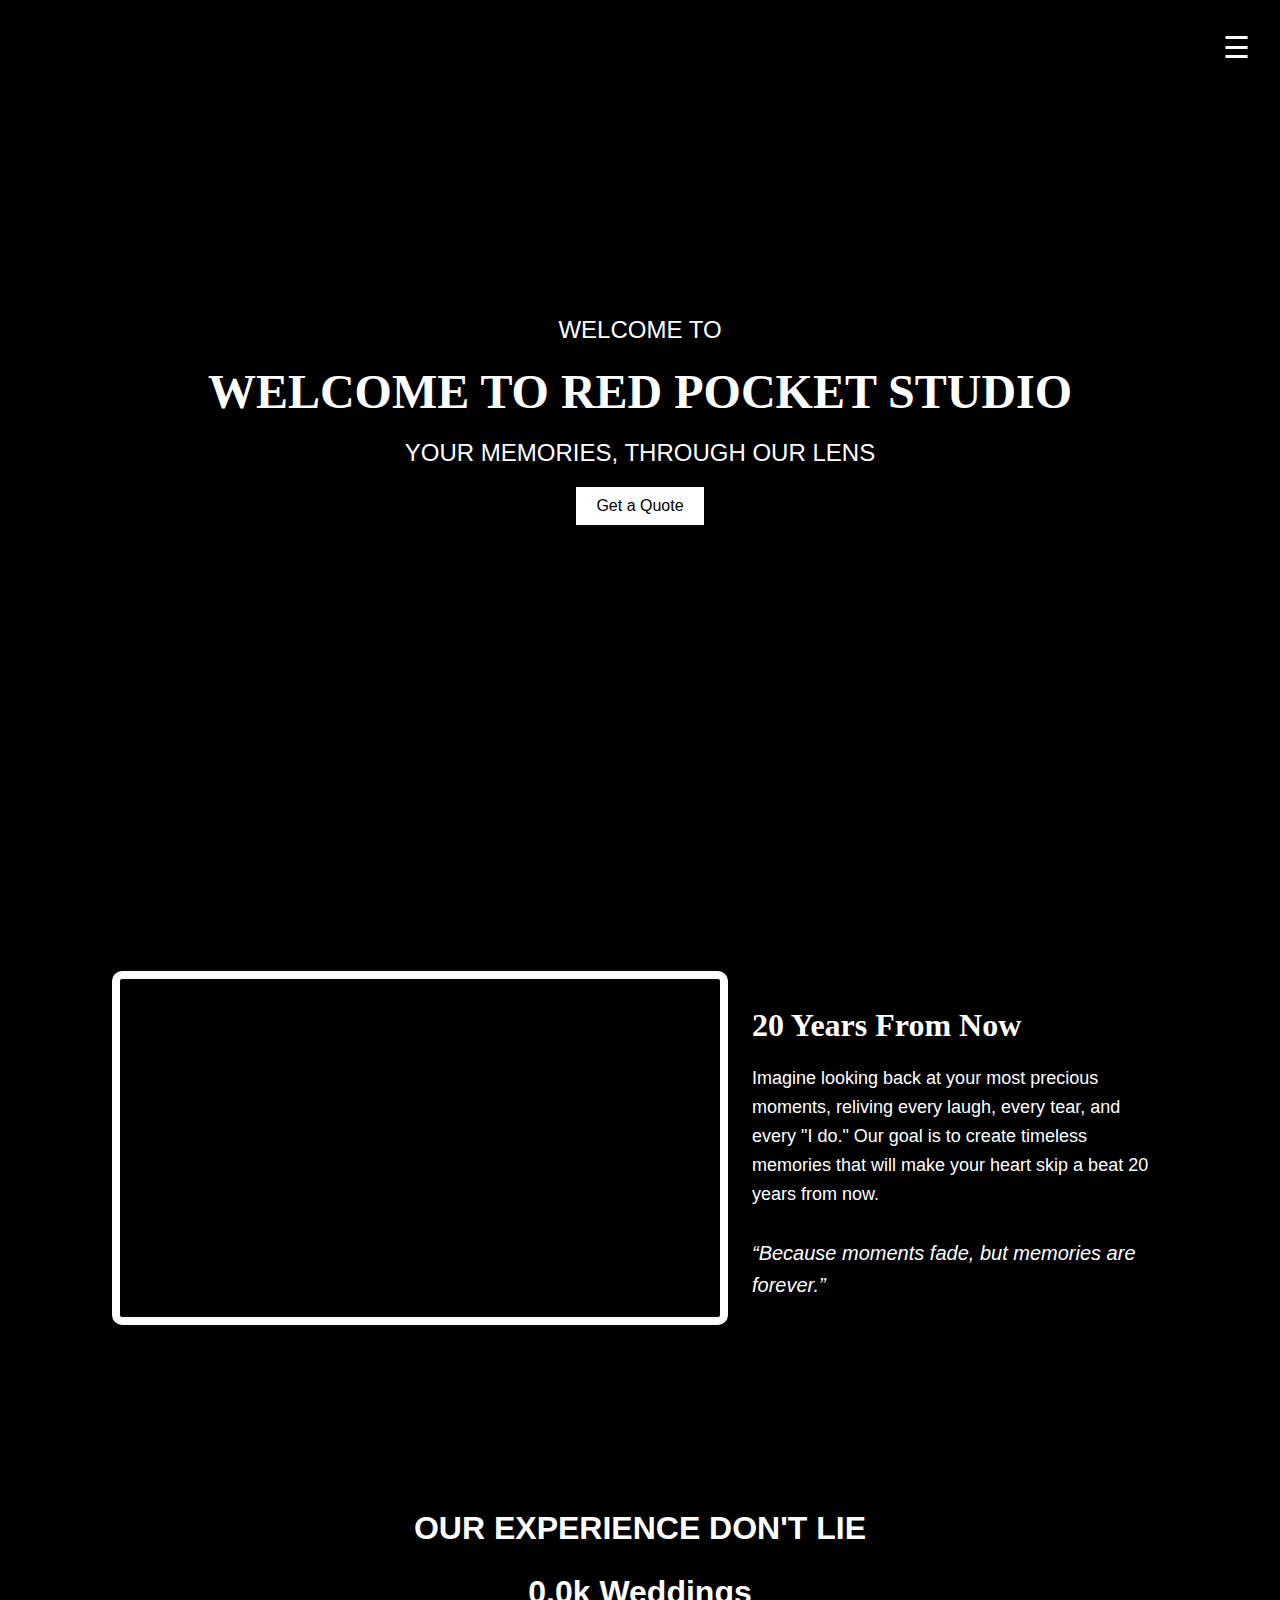
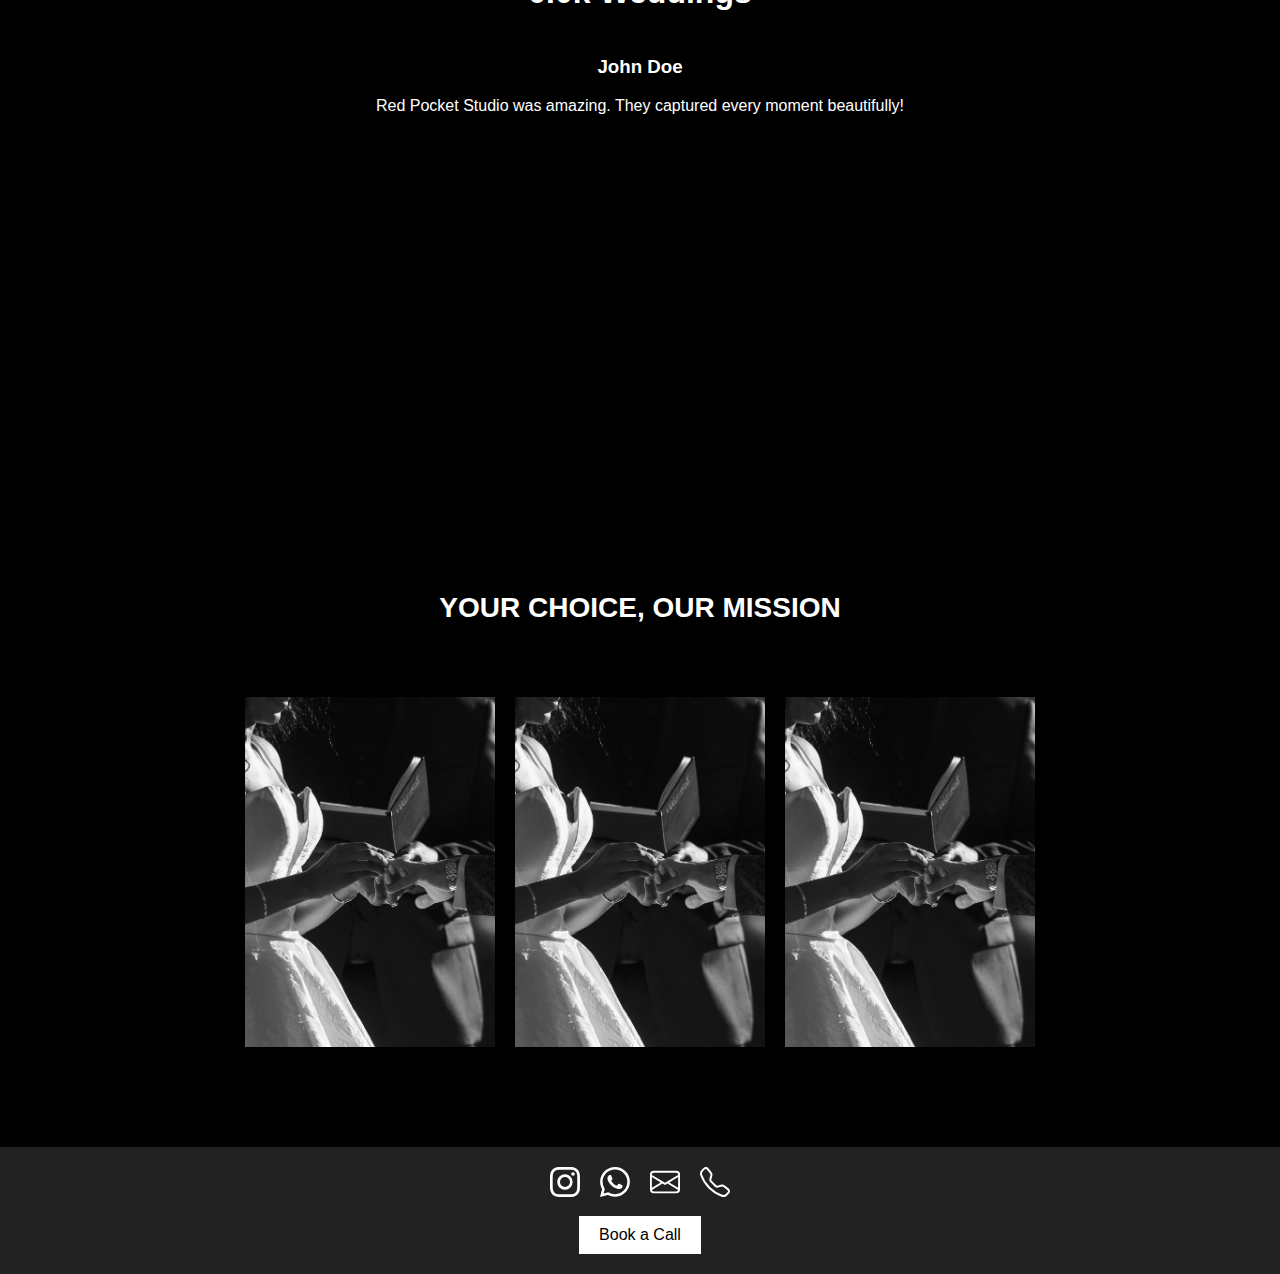
==== index.html @ c5776aa1 "changing navigation" ====
<!DOCTYPE html>
<html lang="en">
<head>
    <meta charset="UTF-8">
    <meta name="viewport" content="width=device-width, initial-scale=1.0">
    <title>Red Pocket Studio</title>
    <link rel="stylesheet" href="index.css">
   
    <link href="https://fonts.googleapis.com/css2?family=Roboto:wght@400;700&family=Playfair+Display:wght@700&display=swap" rel="stylesheet">

</head>


<body>
    <!-- Header Section with Navigation -->
    <header class="hero">
        <div class="header-container">
            <p class="slogan">WELCOME TO </p>
            <h1 class="title">WELCOME TO RED POCKET STUDIO</h1>
            <p class="slogan">YOUR MEMORIES, THROUGH OUR LENS</p>
            <!--<button class="quote-btn">Get a Quote</button>-->
            <button class="quote-btn" onclick="openForm()">Get a Quote</button>
            
            <div id="quoteForm" class="form-overlay">
                <div class="form-content">
                    <span class="closebtn" onclick="closeForm()">&times;</span>
                    <div id="calendly-widget">
                        <!-- Calendly inline widget will be inserted here -->
                    </div>
                </div>
            </div>
            

<!-- navigation -->
  <div class="hamburger" onclick="toggleNav()">&#9776;</div>
  <div id="navOverlay" class="overlay">
    <a href="javascript:void(0)" class="closebtn" onclick="toggleNav()">&times;</a>
    <div class="overlay-content">
      <a href="index.html">Home</a>
      <a href="aboutus.html">About Us</a>
      <a href="package.html">Packages</a>
      <a href="ourwork.html">Our Work</a>
      <a href="weddinginvite.html">Online Wedding Invitation</a>
      <a href="wireframes.html">Wireframes</a>
    </div>
  </div>
</div>


        <video autoplay muted loop id="heroVideo">
            <source src="video/hero-video.mp4" type="video/mp4">
            Your browser does not support HTML5 video.
        </video>
    </header>

  <!-- changed from picture block to story section -->      
<section class="story-section">
        <div class="story-content">
            <div class="video-container">
                <iframe width="560" height="315" src="https://www.youtube.com/embed/IgASxoB58QU" 
                    title="YouTube video player" frameborder="0" 
                    allow="accelerometer; autoplay; clipboard-write; encrypted-media; gyroscope; picture-in-picture" 
                    allowfullscreen>
                </iframe>
            </div>
            <div class="text-container" >
                <h2>20 Years From Now</h2>
                <p>
                    Imagine looking back at your most precious moments, reliving every laugh, every tear, and every "I do."
                    Our goal is to create timeless memories that will make your heart skip a beat 20 years from now.
                    <br><br>
                    <em>“Because moments fade, but memories are forever.”</em>
                </p>
            </div>
        </div>
    </section>
    
    <body>
        <section class="client-reviews">
            <div class="header-container">
                <h2>OUR EXPERIENCE DON'T LIE</h2>
                <h2 id="clientCount">0.0k Weddings</h2>
            </div>
            <div class="review-container">
                <div id="reviewContent" class="review-content">
                    <!-- Client Reviews will be here -->
                </div>
            </div>
        </section>

    <!-- About Us Section -->
    <section class="about-us" id="aboutUs">
        <h2 class="about-heading">ABOUT RED POCKET STUDIO</h2>
        <p>
            At Red Pocket Studio, we don’t just film weddings—we pocket your most precious memories. Like a well-kept secret in a lucky red envelope, we capture every glance, every tear, and every smile, turning them into cherished keepsakes you can revisit time and again.

We believe every love story is a one-of-a-kind masterpiece, and with our creative approach to wedding videography, we ensure no moment slips through the cracks. From the first "I do" to the last dance, we pocket the moments that make your day unforgettable, delivering films that are not only beautiful but meaningful.

Let us take the weight off your shoulders while we pocket the details, turning your love story into a cinematic journey you'll treasure for a lifetime.
        </p>
    </section>

    <!-- Your Choice, Our Mission Section -->
    <section class="mission">
        <h2 class="mission-heading">YOUR CHOICE, OUR MISSION</h2>
        <div class="packages">
            <div class="package clickable" onclick="location.href='package.html'">
                <img src="img/img1.JPG" alt="Photography Package">
                
            </div>

            <div class="package clickable"onclick="location.href='package.html'">
                <img src="img/img1.JPG" alt="Videography Package">
               
            </div>

            <div class="package clickable"onclick="location.href='package.html'">
                <img src="img/img1.JPG" alt="Videography Package">
                
            </div>
        </div>
    </section>

<!-- Footer -->
<footer>
    <div class="footer-content">
        
        <div class="social-links">
            <a href="https://instagram.com" target="_blank" aria-label="Instagram">
                <svg xmlns="http://www.w3.org/2000/svg" width="30" height="30" fill="currentColor" class="bi bi-instagram" viewBox="0 0 16 16">
                    <path d="M8 0C5.829 0 5.556.01 4.703.048 3.85.088 3.269.222 2.76.42a3.9 3.9 0 0 0-1.417.923A3.9 3.9 0 0 0 .42 2.76C.222 3.268.087 3.85.048 4.7.01 5.555 0 5.827 0 8.001c0 2.172.01 2.444.048 3.297.04.852.174 1.433.372 1.942.205.526.478.972.923 1.417.444.445.89.719 1.416.923.51.198 1.09.333 1.942.372C5.555 15.99 5.827 16 8 16s2.444-.01 3.298-.048c.851-.04 1.434-.174 1.943-.372a3.9 3.9 0 0 0 1.416-.923c.445-.445.718-.891.923-1.417.197-.509.332-1.09.372-1.942C15.99 10.445 16 10.173 16 8s-.01-2.445-.048-3.299c-.04-.851-.175-1.433-.372-1.941a3.9 3.9 0 0 0-.923-1.417A3.9 3.9 0 0 0 13.24.42c-.51-.198-1.092-.333-1.943-.372C10.443.01 10.172 0 7.998 0zm-.717 1.442h.718c2.136 0 2.389.007 3.232.046.78.035 1.204.166 1.486.275.373.145.64.319.92.599s.453.546.598.92c.11.281.24.705.275 1.485.039.843.047 1.096.047 3.231s-.008 2.389-.047 3.232c-.035.78-.166 1.203-.275 1.485a2.5 2.5 0 0 1-.599.919c-.28.28-.546.453-.92.598-.28.11-.704.24-1.485.276-.843.038-1.096.047-3.232.047s-2.39-.009-3.233-.047c-.78-.036-1.203-.166-1.485-.276a2.5 2.5 0 0 1-.92-.598 2.5 2.5 0 0 1-.6-.92c-.109-.281-.24-.705-.275-1.485-.038-.843-.046-1.096-.046-3.233s.008-2.388.046-3.231c.036-.78.166-1.204.276-1.486.145-.373.319-.64.599-.92s.546-.453.92-.598c.282-.11.705-.24 1.485-.276.738-.034 1.024-.044 2.515-.045zm4.988 1.328a.96.96 0 1 0 0 1.92.96.96 0 0 0 0-1.92m-4.27 1.122a4.109 4.109 0 1 0 0 8.217 4.109 4.109 0 0 0 0-8.217m0 1.441a2.667 2.667 0 1 1 0 5.334 2.667 2.667 0 0 1 0-5.334"/>
                </svg>
            </a>
            <a href="https://wa.me/your-number" target="_blank" aria-label="WhatsApp">
                <svg xmlns="http://www.w3.org/2000/svg" width="30" height="30" fill="currentColor" class="bi bi-whatsapp" viewBox="0 0 16 16">
                    <path d="M13.601 2.326A7.85 7.85 0 0 0 7.994 0C3.627 0 .068 3.558.064 7.926c0 1.399.366 2.76 1.057 3.965L0 16l4.204-1.102a7.9 7.9 0 0 0 3.79.965h.004c4.368 0 7.926-3.558 7.93-7.93A7.9 7.9 0 0 0 13.6 2.326zM7.994 14.521a6.6 6.6 0 0 1-3.356-.92l-.24-.144-2.494.654.666-2.433-.156-.251a6.56 6.56 0 0 1-1.007-3.505c0-3.626 2.957-6.584 6.591-6.584a6.56 6.56 0 0 1 4.66 1.931 6.56 6.56 0 0 1 1.928 4.66c-.004 3.639-2.961 6.592-6.592 6.592m3.615-4.934c-.197-.099-1.17-.578-1.353-.646-.182-.065-.315-.099-.445.099-.133.197-.513.646-.627.775-.114.133-.232.148-.43.05-.197-.1-.836-.308-1.592-.985-.59-.525-.985-1.175-1.103-1.372-.114-.198-.011-.304.088-.403.087-.088.197-.232.296-.346.1-.114.133-.198.198-.33.065-.134.034-.248-.015-.347-.05-.099-.445-1.076-.612-1.47-.16-.389-.323-.335-.445-.34-.114-.007-.247-.007-.38-.007a.73.73 0 0 0-.529.247c-.182.198-.691.677-.691 1.654s.71 1.916.81 2.049c.098.133 1.394 2.132 3.383 2.992.47.205.84.326 1.129.418.475.152.904.129 1.246.08.38-.058 1.171-.48 1.338-.943.164-.464.164-.86.114-.943-.049-.084-.182-.133-.38-.232"/>
                  </svg>
            </a>
            <a href="mailto:youremail@example.com" aria-label="Email">
                <svg xmlns="http://www.w3.org/2000/svg" width="30" height="30" fill="currentColor" class="bi bi-envelope" viewBox="0 0 16 16">
                    <path d="M0 4a2 2 0 0 1 2-2h12a2 2 0 0 1 2 2v8a2 2 0 0 1-2 2H2a2 2 0 0 1-2-2zm2-1a1 1 0 0 0-1 1v.217l7 4.2 7-4.2V4a1 1 0 0 0-1-1zm13 2.383-4.708 2.825L15 11.105zm-.034 6.876-5.64-3.471L8 9.583l-1.326-.795-5.64 3.47A1 1 0 0 0 2 13h12a1 1 0 0 0 .966-.741M1 11.105l4.708-2.897L1 5.383z"/>
                  </svg>
            </a>
            <a href="tel:+yourphonenumber">
                <svg xmlns="http://www.w3.org/2000/svg" width="30" height="30" fill="currentColor" class="bi bi-telephone" viewBox="0 0 16 16">
                    <path d="M3.654 1.328a.678.678 0 0 0-1.015-.063L1.605 2.3c-.483.484-.661 1.169-.45 1.77a17.6 17.6 0 0 0 4.168 6.608 17.6 17.6 0 0 0 6.608 4.168c.601.211 1.286.033 1.77-.45l1.034-1.034a.678.678 0 0 0-.063-1.015l-2.307-1.794a.68.68 0 0 0-.58-.122l-2.19.547a1.75 1.75 0 0 1-1.657-.459L5.482 8.062a1.75 1.75 0 0 1-.46-1.657l.548-2.19a.68.68 0 0 0-.122-.58zM1.884.511a1.745 1.745 0 0 1 2.612.163L6.29 2.98c.329.423.445.974.315 1.494l-.547 2.19a.68.68 0 0 0 .178.643l2.457 2.457a.68.68 0 0 0 .644.178l2.189-.547a1.75 1.75 0 0 1 1.494.315l2.306 1.794c.829.645.905 1.87.163 2.611l-1.034 1.034c-.74.74-1.846 1.065-2.877.702a18.6 18.6 0 0 1-7.01-4.42 18.6 18.6 0 0 1-4.42-7.009c-.362-1.03-.037-2.137.703-2.877z"/>
                  </svg>
            </a>
        </div>
        <button class="footer-quote-btn" onclick="openForm()">Book a Call</button>
    </div>
</footer>



<!-- Start of Tawk.to Script -->
<script type="text/javascript">
    var Tawk_API=Tawk_API||{}, Tawk_LoadStart=new Date();
    (function(){
        var s1=document.createElement("script"),s0=document.getElementsByTagName("script")[0];
        s1.async=true;
        s1.src='https://embed.tawk.to/66fdfdd6256fb1049b1c3300/1i982f3lv';
        s1.charset='UTF-8';
        s1.setAttribute('crossorigin','*');
        s0.parentNode.insertBefore(s1,s0);
    })();
    </script>
    <!-- End of Tawk.to Script -->
    
    <script defer src="index.js"></script>
</body>
    
</html>
---- index.css ----
/* Basic global styles */
body {
    background-color: black; 
    color: white; 
    font-family: 'Arial', serif;
    margin: 0;
    padding: 0;
    box-sizing: border-box;
}

/* Header (Hero) styles */
.hero {
    position: relative;
    text-align: center;
    color: #fff;
    padding: 100px 20px; /* Increased padding */
    overflow: hidden;
    height: 60vh; /* Full screen height */
    display: flex;
    justify-content: center;
    align-items: center;
    border-bottom-left-radius: 300px; 
    border-bottom-right-radius: 300px; 
}

#heroVideo {
    position: absolute;
    top: 0;
    left: 0;
    width: 100%;
    height: 100%;
    object-fit: cover;
    z-index: -1;
}

/* Media Query for larger screens (adjust hero size) */
@media (min-width: 1200px) {
    .hero {
        padding: 150px 20px; 
    }
}

/* Media Query for smaller screens */
@media (max-width: 768px) {
    .hero {
        height: 85vh; 
        padding: 80px 20px; 
        border-bottom-left-radius: 0; 
        border-bottom-right-radius: 0;
    }
}


.header-container {
    z-index: 1;
}

.title {
    font-family: 'Italiana', serif;
    font-size: 48px; 
    margin: 0;
    text-transform: uppercase; /* All caps */
    text-shadow: 2px 2px 4px rgba(0, 0, 0, 0.5);
}

.slogan {
    font-size: 24px; 
    margin: 20px 0;
    text-transform: uppercase;
    text-shadow: 1px 1px 2px rgba(0, 0, 0, 0.5);
}


.hamburger {
    font-size: 30px; /* Increase this value to make it larger */
    padding: 10px;
    position: absolute;
    top: 20px;
    right: 20px;
    cursor: pointer;
  }
  
  /* navigation menu*/
  .overlay {
    height: 100%;
    width: 0; /* Start hidden */
    position: fixed;
    z-index: 1;
    top: 0;
    left: 0;
    background-color: rgba(0, 0, 0, 0.9);
    overflow-x: hidden;
    transition: width 0.5s; 
}

.overlay-content {
    position: absolute; 
    top: 50%; 
    left: 50%; 
    transform: translate(-50%, -50%); 
    width: 90%; 
    max-width: 400px; 
    text-align: center;
}

.overlay-content a {
    padding: 12px; /* Increased padding for better touch targets */
    text-decoration: none;
    font-size: 36px; 
    color: white;
    display: block;
    transition: color 0.3s; 
}


.overlay-content a:hover {
    color:#FFD700;
}

/* Close button styling */
.closebtn {
    color: rgb(255, 255, 255);
    text-decoration: none;
    position: absolute;
    cursor: pointer;
    top: 10px; 
    right: 15px; 
    font-size: 40px; 
}

/* Media Queries for Responsiveness */
@media (max-width: 768px) {
    .overlay-content {
        top: 50%; /* Center for tablets */
    }

    .overlay-content a {
        font-size: 28px; /* Smaller font size on tablets */
    }
}

@media (max-width: 480px) {
    .overlay-content {
        top: 50%; /* Center for mobile */
    }

    .overlay-content a {
        font-size: 24px; /* Even smaller font size on mobile */
    }
}


  .quote-btn,
  .footer-quote-btn {
    font-size: 16px;
    padding: 10px 20px;
    background-color: #ffffff;
    color: rgb(0, 0, 0);
    border: none;
    cursor: pointer;
    transition: background-color 0.3s;
  }
  
  .quote-btn:hover,
  .footer-quote-btn:hover {
    background-color: #000000;
    color: rgb(255, 255, 255);
  }
  
  /* booking call one */
  .form-overlay {
    display: none; /* Initially hidden */
    position: fixed; 
    top: 0; 
    left: 0;
    width: 100%;
    height: 100%;
    background-color: rgba(0, 0, 0, 0.8); /* Dark overlay */
    justify-content: center; /* Center content */
    align-items: center;
    z-index: 1000; 
}

.form-content {
    background-color: rgb(0, 0, 0); /* Black background */
    padding: 20px; 
    border-radius: 12px; 
    width: 90%; 
    max-width: 600px; 
    box-shadow: 0 4px 12px rgba(0, 0, 0, 0.2); 
    margin: 0 auto; 
}


@media (max-width: 768px) {
    .form-content {
        padding: 30px; 
        max-width: 90%; 
    }
}

@media (max-width: 480px) {
    .form-content {
        padding: 20px; 
        max-width: 95%; 
    }
}



/* Story Section */
.story-section {
    background-color: black; 
    padding: 40px 20px; /*  padding */
    display: flex;
    justify-content: center;
    align-items: center;
    color: white;  
    min-height: 60vh; 
}

/* Container for video and text */
.story-content {
    display: flex;
    flex-wrap: wrap; 
    gap: 40px; 
    align-items: center;
    max-width: 1200px; 
    margin: 0 auto; 
}

/* Video Container */
.video-container {
    position: relative; /* Position relative for absolute children */
    width: 100%; 
    max-width: 600px; 
}

/* Video Styling */
.video-container iframe {
    width: 100%; /* Responsive video */
    height: 100%; 
    aspect-ratio: 16 / 9; /* Maintain a 16:9 aspect ratio */
    border: 8px solid rgb(255, 255, 255); 
    border-radius: 10px; 
}

/* Text Container */
.text-container {
    max-width: 700px; /* Slightly increase the max width */
    text-align: left; 
    flex: 1; /* Ensure text takes up remaining space */
}

/* Heading Styling */
.text-container h2 {
    font-family: 'Italiana', serif; 
    font-size: 32px; 
    color: rgb(255, 255, 255); 
    margin-bottom: 20px;
}

/* Paragraph Styling */
.text-container p {
    font-size: 18px;
    line-height: 1.6; 
}

/* Emphasize the quote */
.text-container em {
    color: #ffffff; 
    font-size: 20px;
    font-style: italic;
}

/* Fade-in effect for the Story Section */
.fade-in-story {
    opacity: 0;
    transform: translateY(20px);
    transition: opacity 0.6s ease-out, transform 0.6s ease-out;
}

.fade-in-story.visible {
    opacity: 1;
    transform: translateY(0);
}



/* Media Queries for Responsive Layout */
@media (max-width: 768px) {
    .story-content {
        flex-direction: column; 
        text-align: center;
    }

    .video-container iframe {
        max-width: 100%; 
    }

    .text-container {
        max-width: 100%; 
    }
}




/* Reviews Section */
.client-reviews {
    text-align: center;
    margin-top: 50px;
  }
  
.header-container {
    margin-bottom: 20px; /* Space between header and reviews */
}

.header-container h2 {
    font-size: 2em; 
    color: #fffffe; 
}

.count-container {
    margin-bottom: 20px; 
    font-size: 2em; 
    color: #ffffff; 
}

  
  .review-container {
    display: flex;
    justify-content: center;
    align-items: center;
  }
  

/* Fading animations */
.fade-in {
    opacity: 1;
    transition: opacity 0.5s ease-in;
}

.fade-out {
    opacity: 0;
    transition: opacity 0.5s ease-out;
}


@keyframes slide {
    0% { transform: translateX(100%); }
    20% { transform: translateX(0); }
    40% { transform: translateX(0); }
    60% { transform: translateX(-100%); }
    100% { transform: translateX(-100%); }
}

.hidden {
    display: none;
}




/* About Us Section */
.about-us {
    max-width: 1100px;  
    margin: 50px auto;  
    padding: 50px 20px;  
    text-align: center;   
    background-color: rgba(0, 0, 0, 0.8); 
    
}

.about-heading {
    color: rgb(255, 255, 255);
    text-transform: uppercase; /* All caps */
    font-size: 28px; 
}

.about-us p {
    color: rgb(255, 255, 255);
    margin: 20px 0; 
}

.about-us {
    opacity: 0;
    transform: translateY(20px);
    transition: opacity 1s ease-out, transform 1s ease-out;
}

.about-us.fade-in {
    opacity: 1;
    transform: translateY(0);
}


/* Mission Section */

.mission {
    text-align: center;
    padding: 50px 20px;
}

.mission-heading {
    color: rgb(255, 255, 255);
    text-transform: uppercase; 
    font-size: 28px; 
}

/* Packages Section */
.packages {
    display: flex;
    justify-content: center;
    gap: 20px; /* Space between the packages */
    padding: 50px;
    flex-wrap: wrap; 
}

/* Individual Package Styling */
.package {
    width: 250px; 
    height: 350px; 
    background-color: lightgray;
    display: flex;
    justify-content: center;
    align-items: center;
    cursor: pointer;
    transition: transform 0.3s;
    overflow: hidden; 

}

.package img {
    width: 100%; 
    height: 100%; 
    object-fit: cover; 
}

/* Package Hover Effect */
.package:hover {
    transform: scale(1.1) rotate(5deg); 
}



/* Media Queries for Responsiveness */
@media (max-width: 768px) {
    .packages {
        padding: 20px; 
    }

    .package {
        width: 180px; 
        height: 250px; 
    }
}

@media (max-width: 480px) {
    .packages {
        padding: 10px; 
    }

    .package {
        width: 100%; 
        max-width: 150px; 
        height: 200px; 
    }
}


/* Footer */
footer {
    background-color: #222; 
    color: #fff; 
    padding: 20px 0; 
    text-align: center; 
}

.footer-content {
    max-width: 1200px; 
    margin: 0 auto; 
    padding: 0 20px; 
}

.social-links {
    display: flex; 
    justify-content: center; 
    gap: 20px; 
    margin-bottom: 15px; 
}

.social-links a {
    color: #fff; 
    text-decoration: none; 
    transition: color 0.3s; 
}

.social-links a:hover {
    color: #FFD700; 
}

.footer-content .contact-info {
    margin-top: 10px; 
    font-size: 14px; 
}

.footer-content .contact-info a {
    color: #fff; 
    text-decoration: underline; 
}
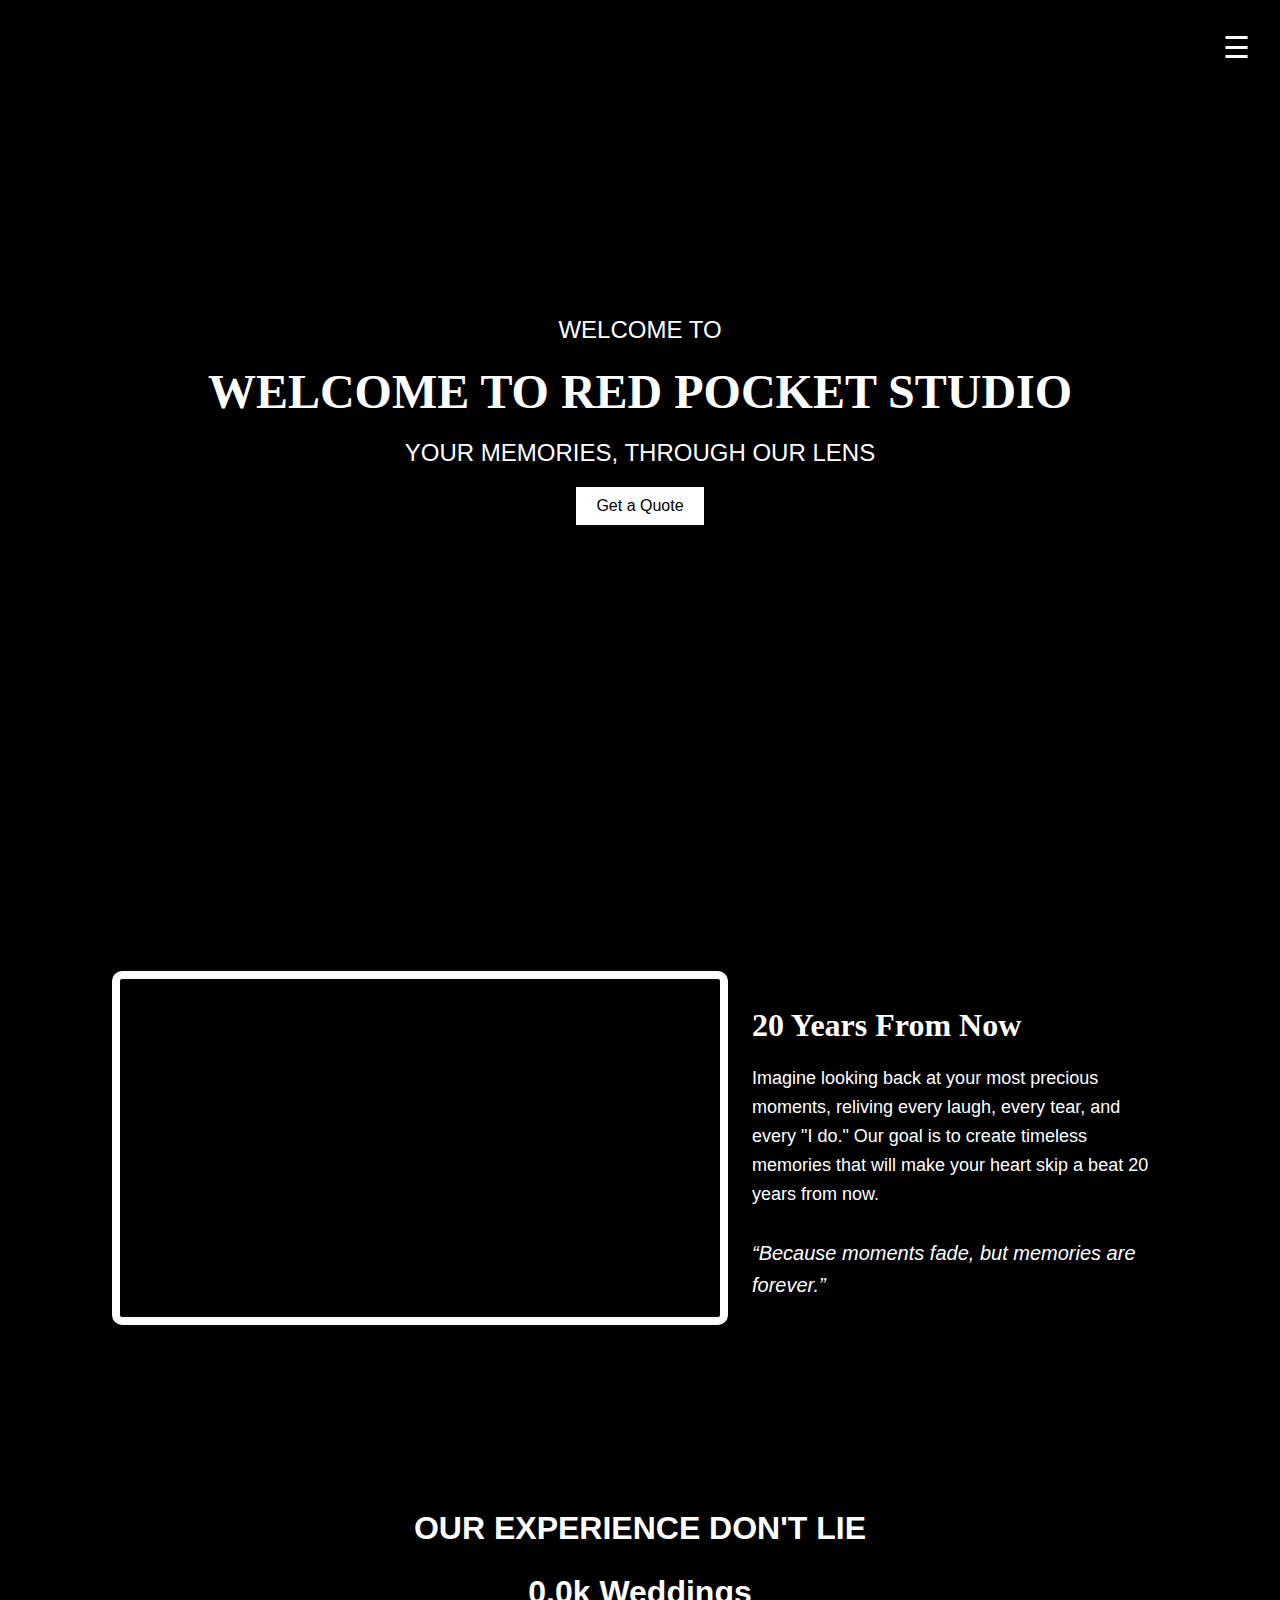
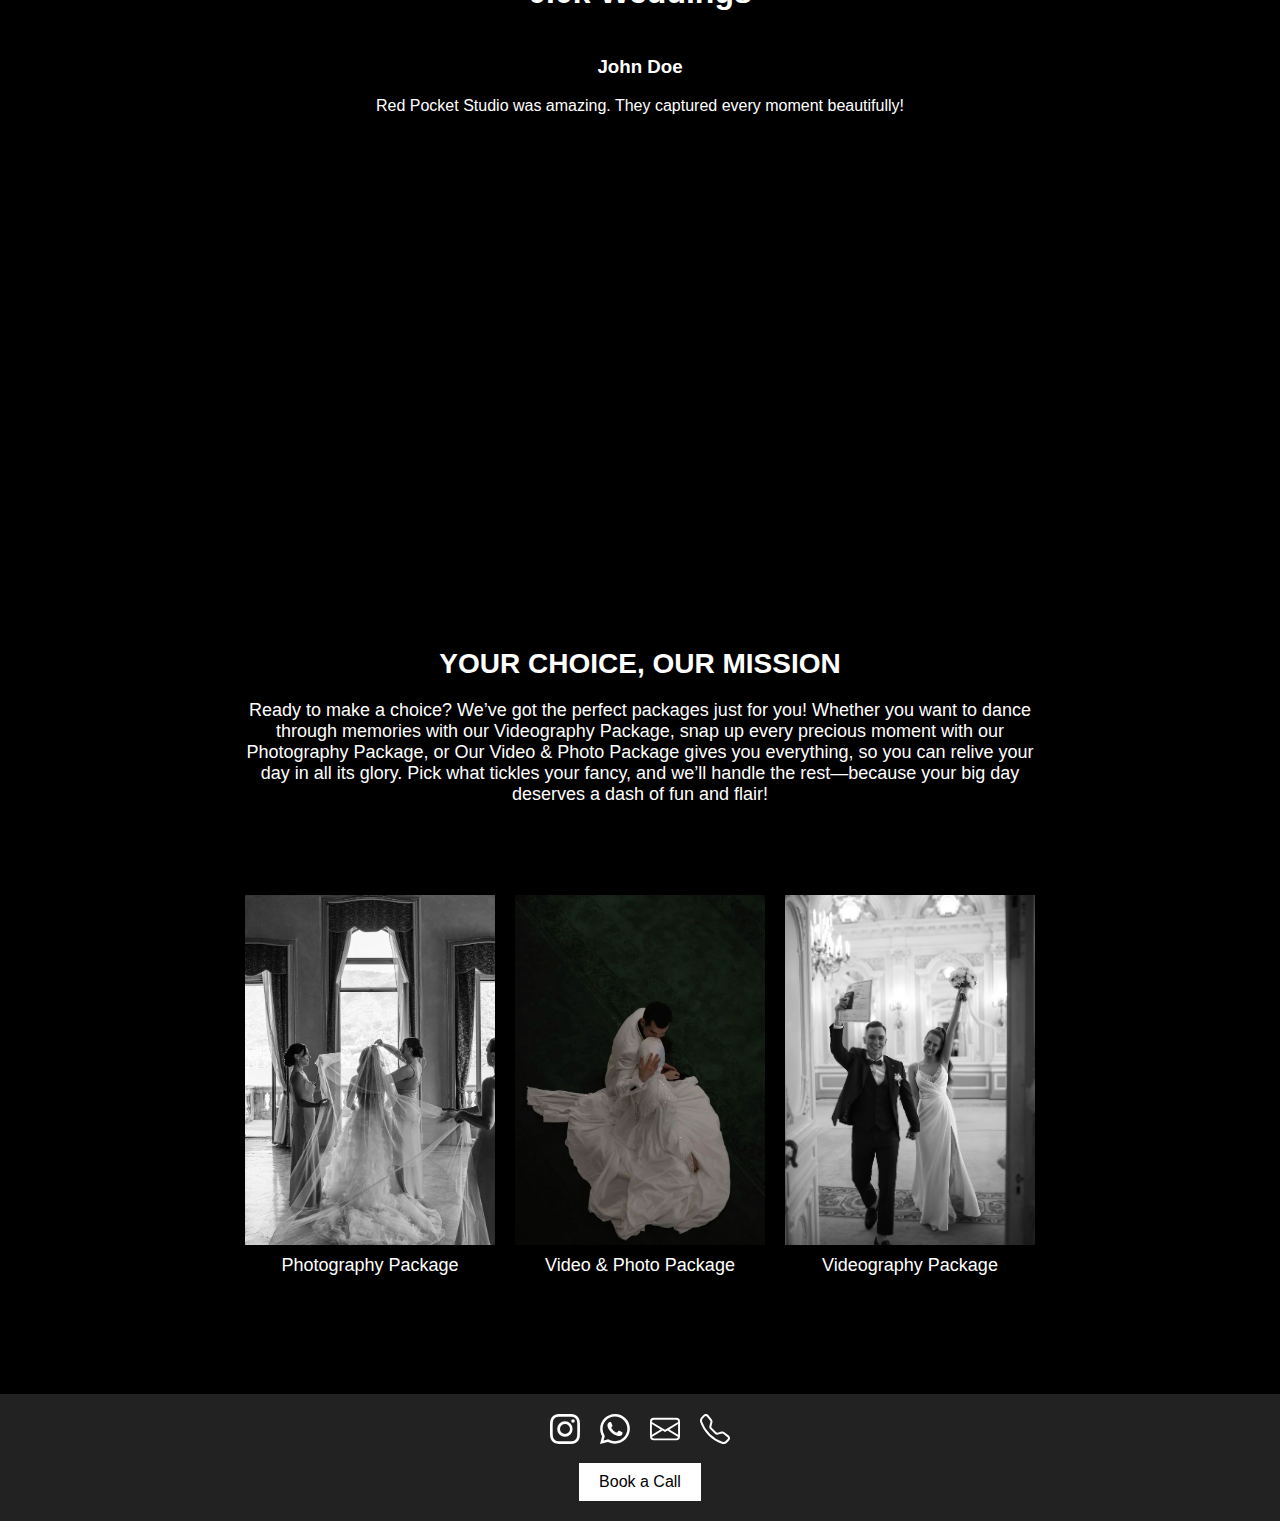
==== commit c0584eb3: "Final Index !!! One left for finalizing" ====
--- a/index.html
+++ b/index.html
@@ -31,20 +31,12 @@
             </div>
             
 
-<!-- navigation -->
-  <div class="hamburger" onclick="toggleNav()">&#9776;</div>
-  <div id="navOverlay" class="overlay">
-    <a href="javascript:void(0)" class="closebtn" onclick="toggleNav()">&times;</a>
-    <div class="overlay-content">
-      <a href="index.html">Home</a>
-      <a href="aboutus.html">About Us</a>
-      <a href="package.html">Packages</a>
-      <a href="ourwork.html">Our Work</a>
-      <a href="weddinginvite.html">Online Wedding Invitation</a>
-      <a href="wireframes.html">Wireframes</a>
-    </div>
-  </div>
-</div>
+ <!-- Hamburger Menu -->
+ <div class="hamburger" onclick="toggleNav()">&#9776;</div>
+ <div id="navOverlay" class="overlay">
+     <a href="javascript:void(0)" class="closebtn" onclick="toggleNav()">&times;</a>
+     <div class="overlay-content"></div>
+ </div>
 
 
         <video autoplay muted loop id="heroVideo">
@@ -103,53 +95,35 @@
     <!-- Your Choice, Our Mission Section -->
     <section class="mission">
         <h2 class="mission-heading">YOUR CHOICE, OUR MISSION</h2>
+        <p class="mission-paragraph">
+            Ready to make a choice? We’ve got the perfect packages just for you! Whether you want to dance through memories with our 
+           Videography Package, snap up every precious moment with our 
+           Photography Package, or Our Video & Photo Package gives you everything, so you can relive your day in all its glory. 
+            Pick what tickles your fancy, and we’ll handle the rest—because your big day deserves a dash of fun and flair!
+        </p>
         <div class="packages">
             <div class="package clickable" onclick="location.href='package.html'">
-                <img src="img/img1.JPG" alt="Photography Package">
+                <img src="img/pack1.JPG" alt="Photography Package">
+                <p class="package-title">Photography Package</p>
+            </div>
+            
+            
+            <div class="package clickable"onclick="location.href='package.html'">
+                <img src="img/disimg6.JPG" alt="Video & Photo Package">
+                <p class="package-title">Video & Photo Package</p>
                 
             </div>
+            
+            <div class="package clickable"onclick="location.href='package.html'">
+                <img src="img/pack3.JPG" alt="Videography Package">
+                <p class="package-title">Videography Package</p>
+            </div>
+            
 
-            <div class="package clickable"onclick="location.href='package.html'">
-                <img src="img/img1.JPG" alt="Videography Package">
-               
-            </div>
-
-            <div class="package clickable"onclick="location.href='package.html'">
-                <img src="img/img1.JPG" alt="Videography Package">
-                
-            </div>
         </div>
     </section>
 
-<!-- Footer -->
-<footer>
-    <div class="footer-content">
-        
-        <div class="social-links">
-            <a href="https://instagram.com" target="_blank" aria-label="Instagram">
-                <svg xmlns="http://www.w3.org/2000/svg" width="30" height="30" fill="currentColor" class="bi bi-instagram" viewBox="0 0 16 16">
-                    <path d="M8 0C5.829 0 5.556.01 4.703.048 3.85.088 3.269.222 2.76.42a3.9 3.9 0 0 0-1.417.923A3.9 3.9 0 0 0 .42 2.76C.222 3.268.087 3.85.048 4.7.01 5.555 0 5.827 0 8.001c0 2.172.01 2.444.048 3.297.04.852.174 1.433.372 1.942.205.526.478.972.923 1.417.444.445.89.719 1.416.923.51.198 1.09.333 1.942.372C5.555 15.99 5.827 16 8 16s2.444-.01 3.298-.048c.851-.04 1.434-.174 1.943-.372a3.9 3.9 0 0 0 1.416-.923c.445-.445.718-.891.923-1.417.197-.509.332-1.09.372-1.942C15.99 10.445 16 10.173 16 8s-.01-2.445-.048-3.299c-.04-.851-.175-1.433-.372-1.941a3.9 3.9 0 0 0-.923-1.417A3.9 3.9 0 0 0 13.24.42c-.51-.198-1.092-.333-1.943-.372C10.443.01 10.172 0 7.998 0zm-.717 1.442h.718c2.136 0 2.389.007 3.232.046.78.035 1.204.166 1.486.275.373.145.64.319.92.599s.453.546.598.92c.11.281.24.705.275 1.485.039.843.047 1.096.047 3.231s-.008 2.389-.047 3.232c-.035.78-.166 1.203-.275 1.485a2.5 2.5 0 0 1-.599.919c-.28.28-.546.453-.92.598-.28.11-.704.24-1.485.276-.843.038-1.096.047-3.232.047s-2.39-.009-3.233-.047c-.78-.036-1.203-.166-1.485-.276a2.5 2.5 0 0 1-.92-.598 2.5 2.5 0 0 1-.6-.92c-.109-.281-.24-.705-.275-1.485-.038-.843-.046-1.096-.046-3.233s.008-2.388.046-3.231c.036-.78.166-1.204.276-1.486.145-.373.319-.64.599-.92s.546-.453.92-.598c.282-.11.705-.24 1.485-.276.738-.034 1.024-.044 2.515-.045zm4.988 1.328a.96.96 0 1 0 0 1.92.96.96 0 0 0 0-1.92m-4.27 1.122a4.109 4.109 0 1 0 0 8.217 4.109 4.109 0 0 0 0-8.217m0 1.441a2.667 2.667 0 1 1 0 5.334 2.667 2.667 0 0 1 0-5.334"/>
-                </svg>
-            </a>
-            <a href="https://wa.me/your-number" target="_blank" aria-label="WhatsApp">
-                <svg xmlns="http://www.w3.org/2000/svg" width="30" height="30" fill="currentColor" class="bi bi-whatsapp" viewBox="0 0 16 16">
-                    <path d="M13.601 2.326A7.85 7.85 0 0 0 7.994 0C3.627 0 .068 3.558.064 7.926c0 1.399.366 2.76 1.057 3.965L0 16l4.204-1.102a7.9 7.9 0 0 0 3.79.965h.004c4.368 0 7.926-3.558 7.93-7.93A7.9 7.9 0 0 0 13.6 2.326zM7.994 14.521a6.6 6.6 0 0 1-3.356-.92l-.24-.144-2.494.654.666-2.433-.156-.251a6.56 6.56 0 0 1-1.007-3.505c0-3.626 2.957-6.584 6.591-6.584a6.56 6.56 0 0 1 4.66 1.931 6.56 6.56 0 0 1 1.928 4.66c-.004 3.639-2.961 6.592-6.592 6.592m3.615-4.934c-.197-.099-1.17-.578-1.353-.646-.182-.065-.315-.099-.445.099-.133.197-.513.646-.627.775-.114.133-.232.148-.43.05-.197-.1-.836-.308-1.592-.985-.59-.525-.985-1.175-1.103-1.372-.114-.198-.011-.304.088-.403.087-.088.197-.232.296-.346.1-.114.133-.198.198-.33.065-.134.034-.248-.015-.347-.05-.099-.445-1.076-.612-1.47-.16-.389-.323-.335-.445-.34-.114-.007-.247-.007-.38-.007a.73.73 0 0 0-.529.247c-.182.198-.691.677-.691 1.654s.71 1.916.81 2.049c.098.133 1.394 2.132 3.383 2.992.47.205.84.326 1.129.418.475.152.904.129 1.246.08.38-.058 1.171-.48 1.338-.943.164-.464.164-.86.114-.943-.049-.084-.182-.133-.38-.232"/>
-                  </svg>
-            </a>
-            <a href="mailto:youremail@example.com" aria-label="Email">
-                <svg xmlns="http://www.w3.org/2000/svg" width="30" height="30" fill="currentColor" class="bi bi-envelope" viewBox="0 0 16 16">
-                    <path d="M0 4a2 2 0 0 1 2-2h12a2 2 0 0 1 2 2v8a2 2 0 0 1-2 2H2a2 2 0 0 1-2-2zm2-1a1 1 0 0 0-1 1v.217l7 4.2 7-4.2V4a1 1 0 0 0-1-1zm13 2.383-4.708 2.825L15 11.105zm-.034 6.876-5.64-3.471L8 9.583l-1.326-.795-5.64 3.47A1 1 0 0 0 2 13h12a1 1 0 0 0 .966-.741M1 11.105l4.708-2.897L1 5.383z"/>
-                  </svg>
-            </a>
-            <a href="tel:+yourphonenumber">
-                <svg xmlns="http://www.w3.org/2000/svg" width="30" height="30" fill="currentColor" class="bi bi-telephone" viewBox="0 0 16 16">
-                    <path d="M3.654 1.328a.678.678 0 0 0-1.015-.063L1.605 2.3c-.483.484-.661 1.169-.45 1.77a17.6 17.6 0 0 0 4.168 6.608 17.6 17.6 0 0 0 6.608 4.168c.601.211 1.286.033 1.77-.45l1.034-1.034a.678.678 0 0 0-.063-1.015l-2.307-1.794a.68.68 0 0 0-.58-.122l-2.19.547a1.75 1.75 0 0 1-1.657-.459L5.482 8.062a1.75 1.75 0 0 1-.46-1.657l.548-2.19a.68.68 0 0 0-.122-.58zM1.884.511a1.745 1.745 0 0 1 2.612.163L6.29 2.98c.329.423.445.974.315 1.494l-.547 2.19a.68.68 0 0 0 .178.643l2.457 2.457a.68.68 0 0 0 .644.178l2.189-.547a1.75 1.75 0 0 1 1.494.315l2.306 1.794c.829.645.905 1.87.163 2.611l-1.034 1.034c-.74.74-1.846 1.065-2.877.702a18.6 18.6 0 0 1-7.01-4.42 18.6 18.6 0 0 1-4.42-7.009c-.362-1.03-.037-2.137.703-2.877z"/>
-                  </svg>
-            </a>
-        </div>
-        <button class="footer-quote-btn" onclick="openForm()">Book a Call</button>
-    </div>
-</footer>
+
 
 
 
--- a/index.css
+++ b/index.css
@@ -88,7 +88,7 @@
     z-index: 1;
     top: 0;
     left: 0;
-    background-color: rgba(0, 0, 0, 0.9);
+    background-color:rgba(0, 0, 0, 0.869) ;
     overflow-x: hidden;
     transition: width 0.5s; 
 }
@@ -381,6 +381,9 @@
 .about-us p {
     color: rgb(255, 255, 255);
     margin: 20px 0; 
+    max-width: 800px; 
+    margin: 0 auto 40px;
+    text-align: center; 
 }
 
 .about-us {
@@ -396,7 +399,6 @@
 
 
 /* Mission Section */
-
 .mission {
     text-align: center;
     padding: 50px 20px;
@@ -406,13 +408,23 @@
     color: rgb(255, 255, 255);
     text-transform: uppercase; 
     font-size: 28px; 
+    margin-bottom: 20px; /* Space below heading */
+}
+
+/* Centered Paragraph Styles */
+.mission-paragraph {
+    font-size: 18px;
+    color: #fff; 
+    max-width: 800px; 
+    margin: 0 auto 40px; 
+    text-align: center; 
 }
 
 /* Packages Section */
 .packages {
     display: flex;
     justify-content: center;
-    gap: 20px; /* Space between the packages */
+    gap: 20px; 
     padding: 50px;
     flex-wrap: wrap; 
 }
@@ -420,26 +432,42 @@
 /* Individual Package Styling */
 .package {
     width: 250px; 
-    height: 350px; 
-    background-color: lightgray;
+    height: auto; 
+    background-color: rgb(0, 0, 0);
     display: flex;
-    justify-content: center;
+    flex-direction: column;
     align-items: center;
     cursor: pointer;
     transition: transform 0.3s;
     overflow: hidden; 
-
-}
-
+}
+
+/* Image Styling */
 .package img {
     width: 100%; 
-    height: 100%; 
+    height: 350px;
     object-fit: cover; 
+}
+
+/* Title Below Each Image */
+.package-title {
+    font-size: 18px;
+    color: white;
+    text-align: center;
+    margin-top: 10px; 
 }
 
 /* Package Hover Effect */
 .package:hover {
     transform: scale(1.1) rotate(5deg); 
+}
+
+/* Responsive Adjustments */
+@media (max-width: 768px) {
+
+    .mission-paragraph {
+        font-size: 16px; /* Adjust text size for smaller screens */
+    }
 }
 
 
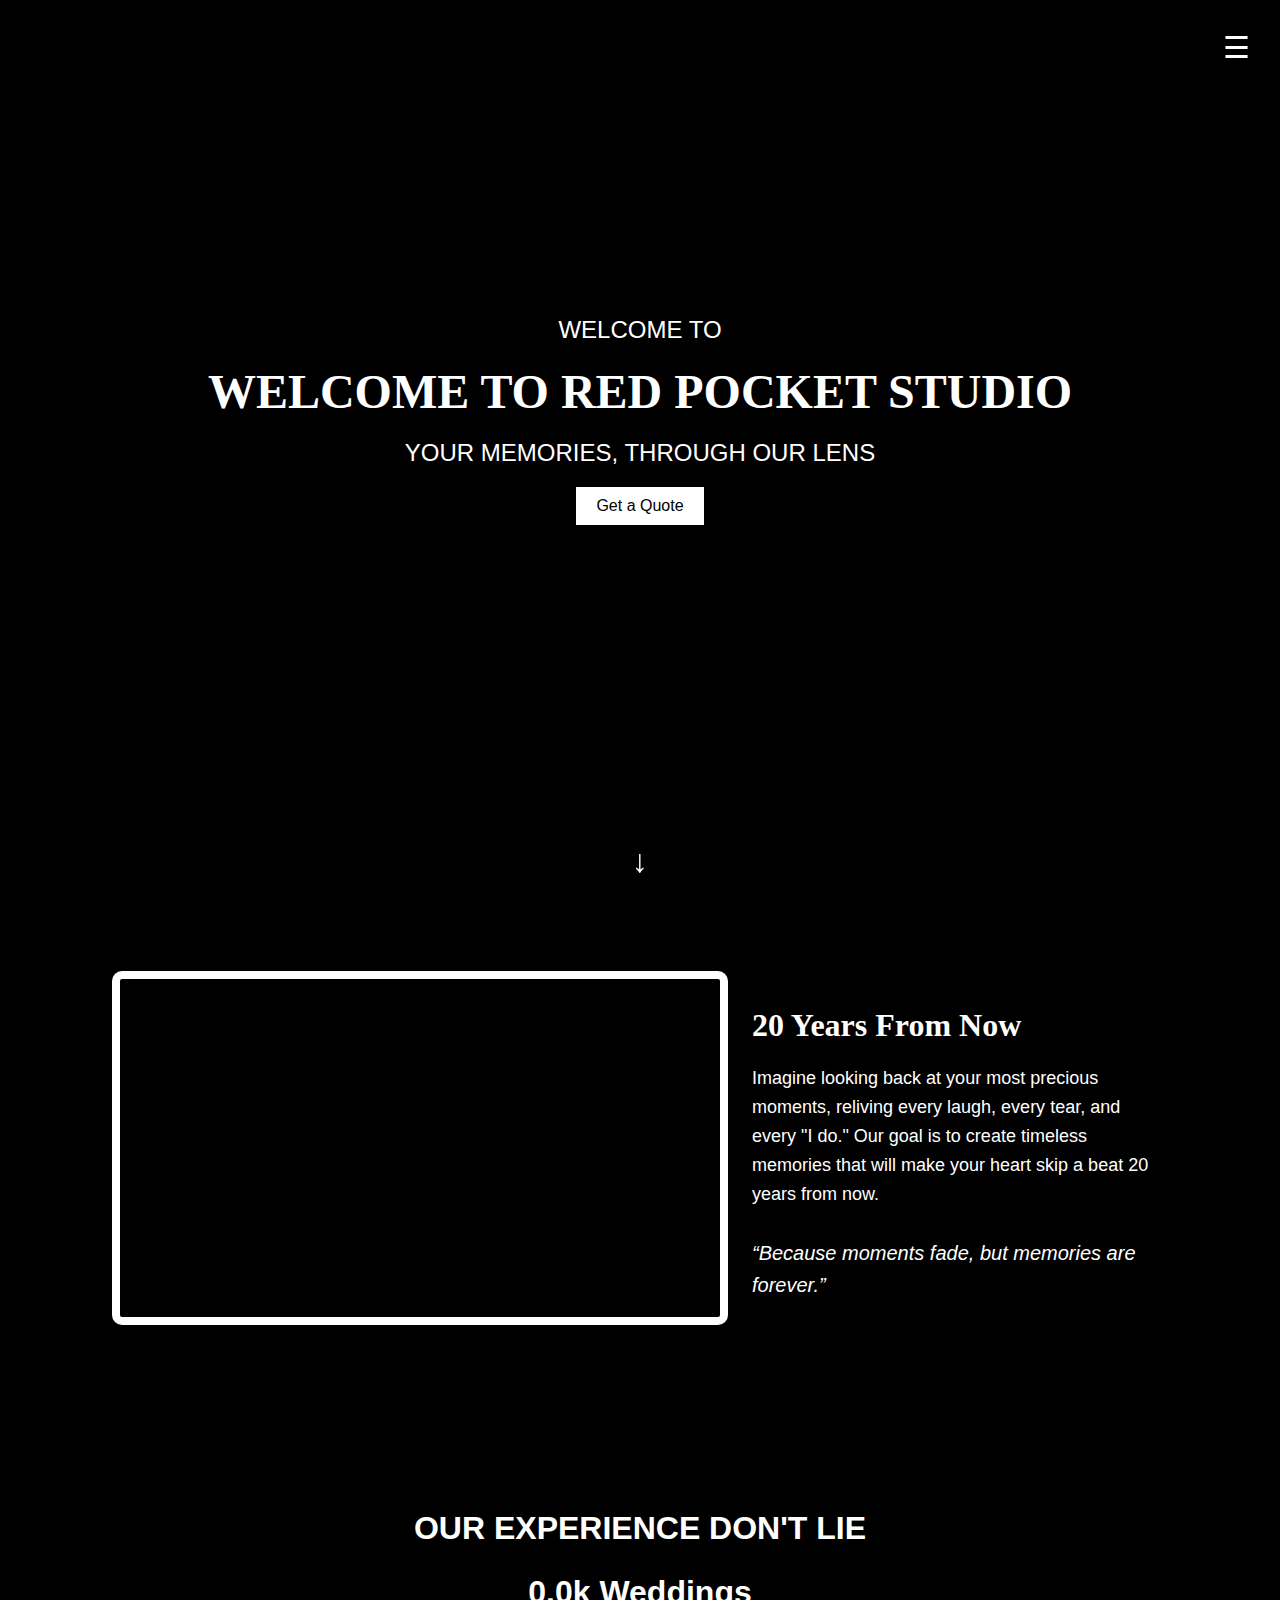
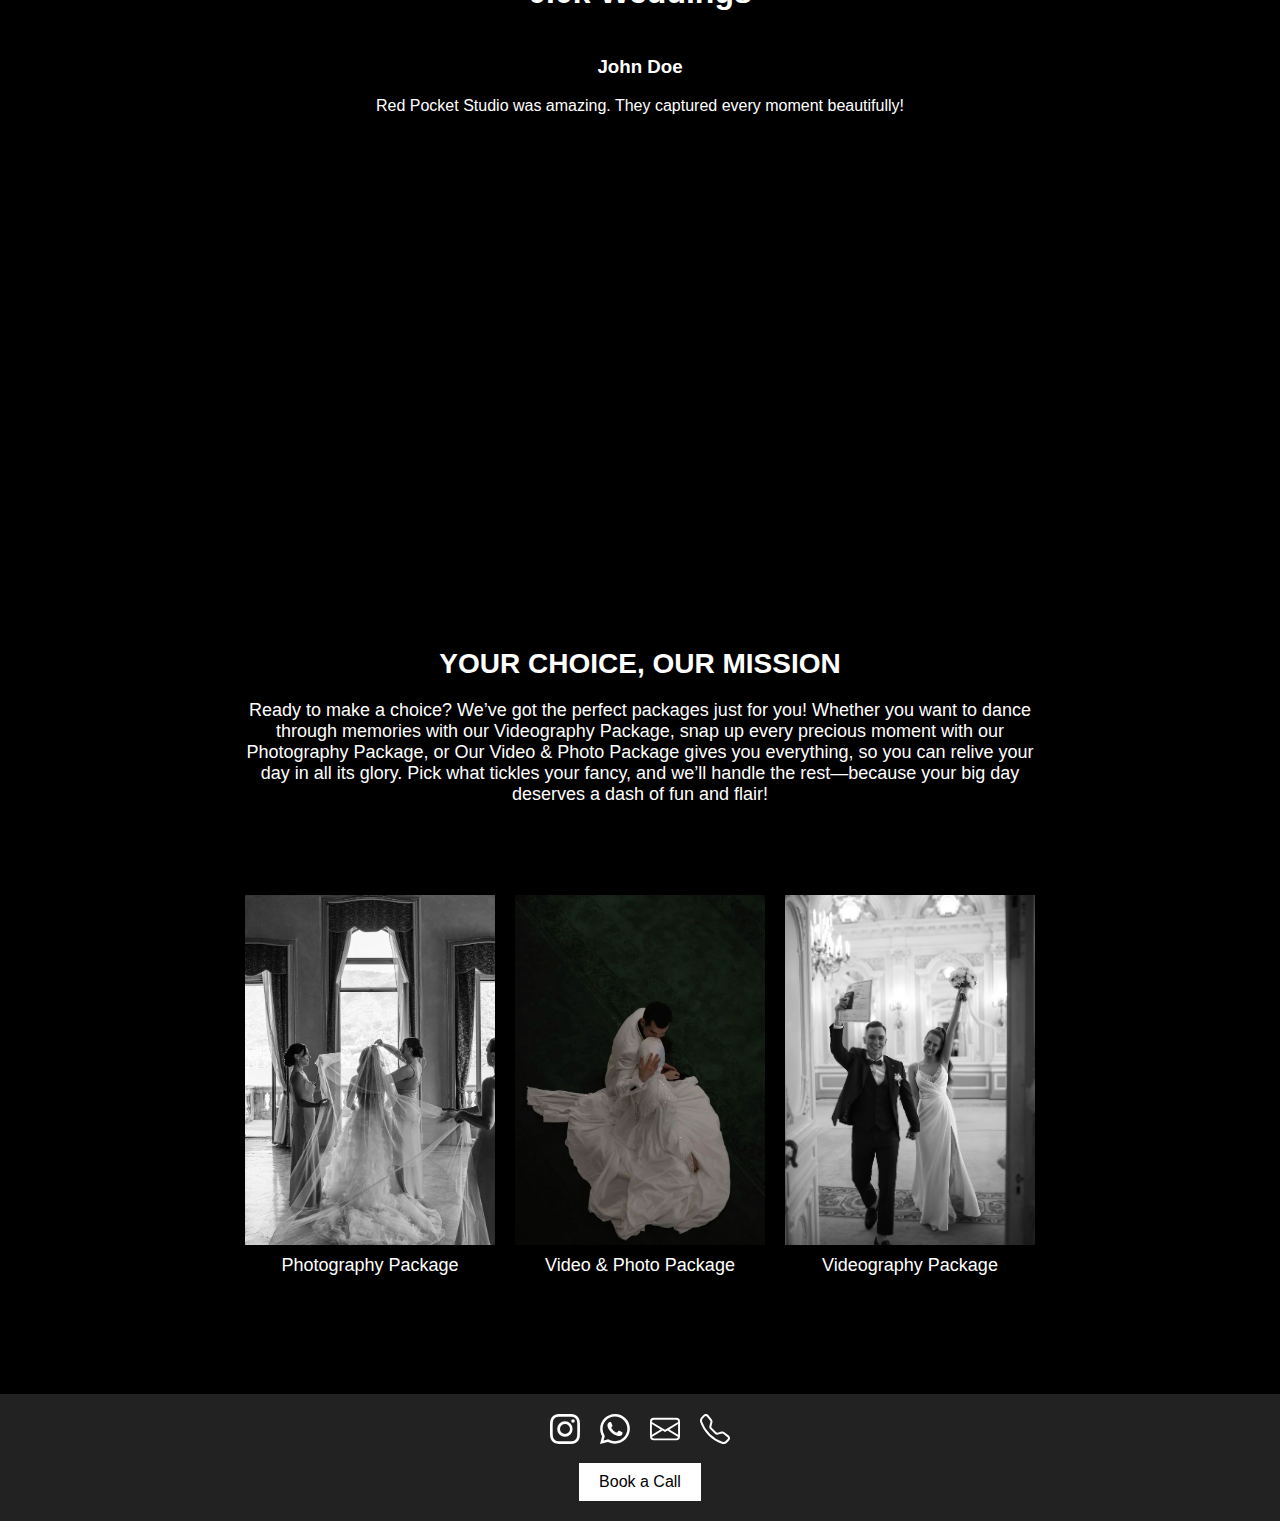
==== commit 8926e8a8: "Adding Scroll Indicator" ====
--- a/index.html
+++ b/index.html
@@ -8,6 +8,18 @@
    
     <link href="https://fonts.googleapis.com/css2?family=Roboto:wght@400;700&family=Playfair+Display:wght@700&display=swap" rel="stylesheet">
 
+      <!-- adding SEO Metadata -->
+      <meta name="description" content="Red Pocket Studio captures timeless memories of your special day through wedding photography and videography. Your love story deserves to be documented beautifully.">
+      <meta name="keywords" content="Wedding Photography, Wedding Videography, Red Pocket Studio, Wedding Memories, Wedding Films, Love Story">
+      
+      
+      <meta property="og:title" content="Red Pocket Studio - Capturing Your Memories">
+      <meta property="og:description" content="Red Pocket Studio captures timeless memories of your special day. Discover our photography and videography services to cherish your love story forever.">
+      <meta property="og:image" content="https://annayingyang.github.io/Assignment3-2540640/">
+      <meta property="og:url" content="https://annayingyang.github.io/Assignment3-2540640/">
+      <meta property="og:type" content="website">
+      
+    
 </head>
 
 
@@ -103,19 +115,19 @@
         </p>
         <div class="packages">
             <div class="package clickable" onclick="location.href='package.html'">
-                <img src="img/pack1.JPG" alt="Photography Package">
+                <img src="img/pack1.JPG" alt="Captures and preserves key wedding moments with our Photography Package."> <!-- Imprved all the alt description as Imaan suggested -->
                 <p class="package-title">Photography Package</p>
             </div>
             
             
             <div class="package clickable"onclick="location.href='package.html'">
-                <img src="img/disimg6.JPG" alt="Video & Photo Package">
+                <img src="img/disimg6.JPG"  alt="Comprehensive Video & Photo Package for full wedding coverage.">
                 <p class="package-title">Video & Photo Package</p>
                 
             </div>
             
             <div class="package clickable"onclick="location.href='package.html'">
-                <img src="img/pack3.JPG" alt="Videography Package">
+                <img src="img/pack3.JPG"  alt="Record every moment with our dedicated Videography Package.">
                 <p class="package-title">Videography Package</p>
             </div>
             
@@ -123,7 +135,9 @@
         </div>
     </section>
 
-
+    <div class="scroll-indicator">
+        <span>&#8595;</span> 
+    </div>
 
 
 
--- a/index.css
+++ b/index.css
@@ -496,6 +496,52 @@
     }
 }
 
+/*scroll section*/
+
+@keyframes bounce {
+    0%, 20%, 50%, 80%, 100% {
+        transform: translateY(0);
+    }
+    40% {
+        transform: translateY(-10px); 
+    }
+    60% {
+        transform: translateY(-5px); 
+    }
+}
+
+.scroll-indicator {
+    position: fixed; 
+    bottom: 20px;   
+    left: 50%;      
+    transform: translateX(-50%); 
+    font-size: 2rem; 
+    color: #fff; 
+    opacity: 1; 
+    transition: opacity 0.5s; 
+    z-index: 1000;
+    animation: bounce 1s infinite; 
+    transition: opacity 0.5s; 
+}
+
+/* Hide the scroll indicator when scrolling */
+body {
+    height: 200vh; 
+}
+
+body.scrolled .scroll-indicator {
+    opacity: 0; 
+}
+
+@media (max-width: 600px) {
+    .scroll-indicator {
+        font-size: 2.5rem; 
+        bottom: 15px; 
+    }
+}
+
+
+
 
 /* Footer */
 footer {
